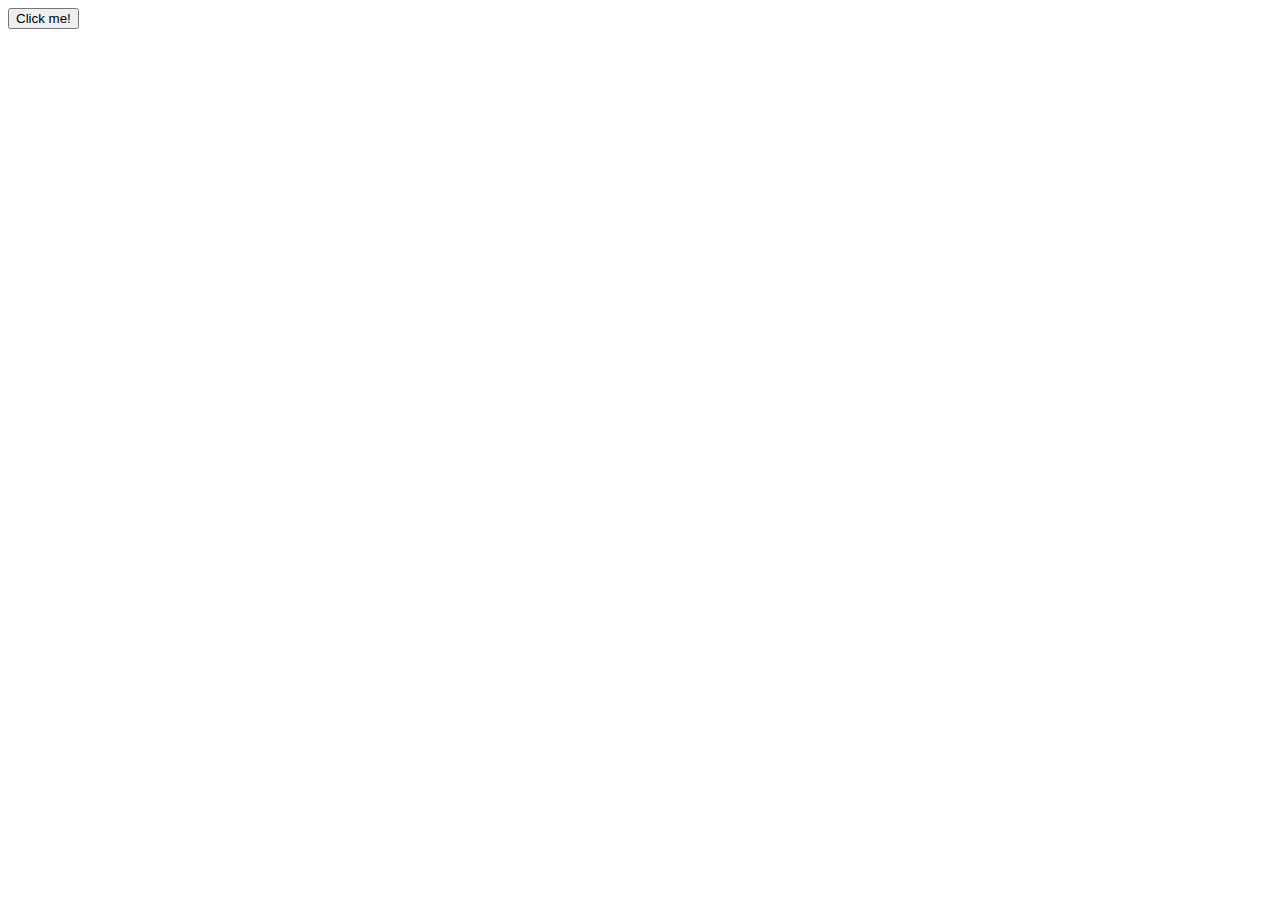
==== _main_.html @ 219b413d "Create _main_.html" ====
<!DOCTYPE html>
<html lang="en" onmousemove="eventHundler (event)">
<head>
    <meta charset="UTF-8">
    <title>Document</title>

    <link rel="stylesheet" href="style.css">
</head>
<body>
    <button id="button", class="button">Click me!</button>  
</body>
<script src="mouseMoving.js"></script>
</html>
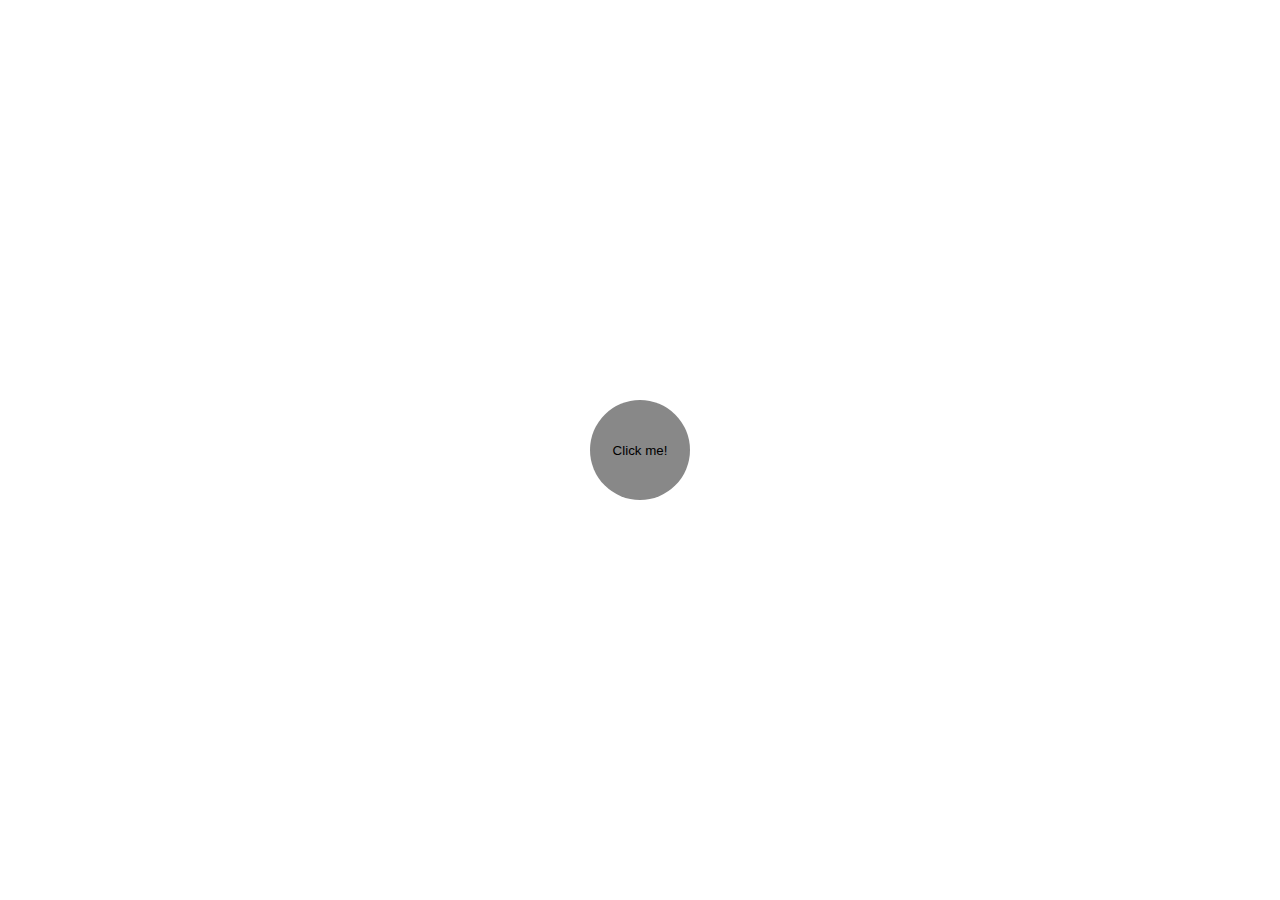
==== commit a2541ae9: "Add files via upload" ====
--- a/_main_.html
+++ b/_main_.html
@@ -1,13 +1,13 @@
-<!DOCTYPE html>
-<html lang="en" onmousemove="eventHundler (event)">
-<head>
-    <meta charset="UTF-8">
-    <title>Document</title>
-
-    <link rel="stylesheet" href="style.css">
-</head>
-<body>
-    <button id="button", class="button">Click me!</button>  
-</body>
-<script src="mouseMoving.js"></script>
-</html>
+<!DOCTYPE html>
+<html lang="en" id="html">
+<head>
+    <meta charset="UTF-8">
+    <title>Document</title>
+
+    <link rel="stylesheet" href="style.css">
+</head>
+<body>
+    <button id="button", class="button">Click me!</button>  
+</body>
+<script src="mouseMoving.js"></script>
+</html>--- a/style.css
+++ b/style.css
@@ -0,0 +1,20 @@
+.button {
+    height: 100px;
+    width: 100px;
+    border-radius: 100%;
+    border-style: none;
+    background-color: #888;
+
+    position: absolute;
+    top: calc(50vh - 50px);
+    left: calc(50vw - 50px);
+
+    transition-property: all; /* Трансформирующиеся параметры: все */
+    transition-duration: 0.125s; /* Время */
+    transition-timing-function: linear;
+    transition-delay: 0ms; /* Задержка */
+}
+
+.button:hover{
+    background-color: #ff8888;
+}
